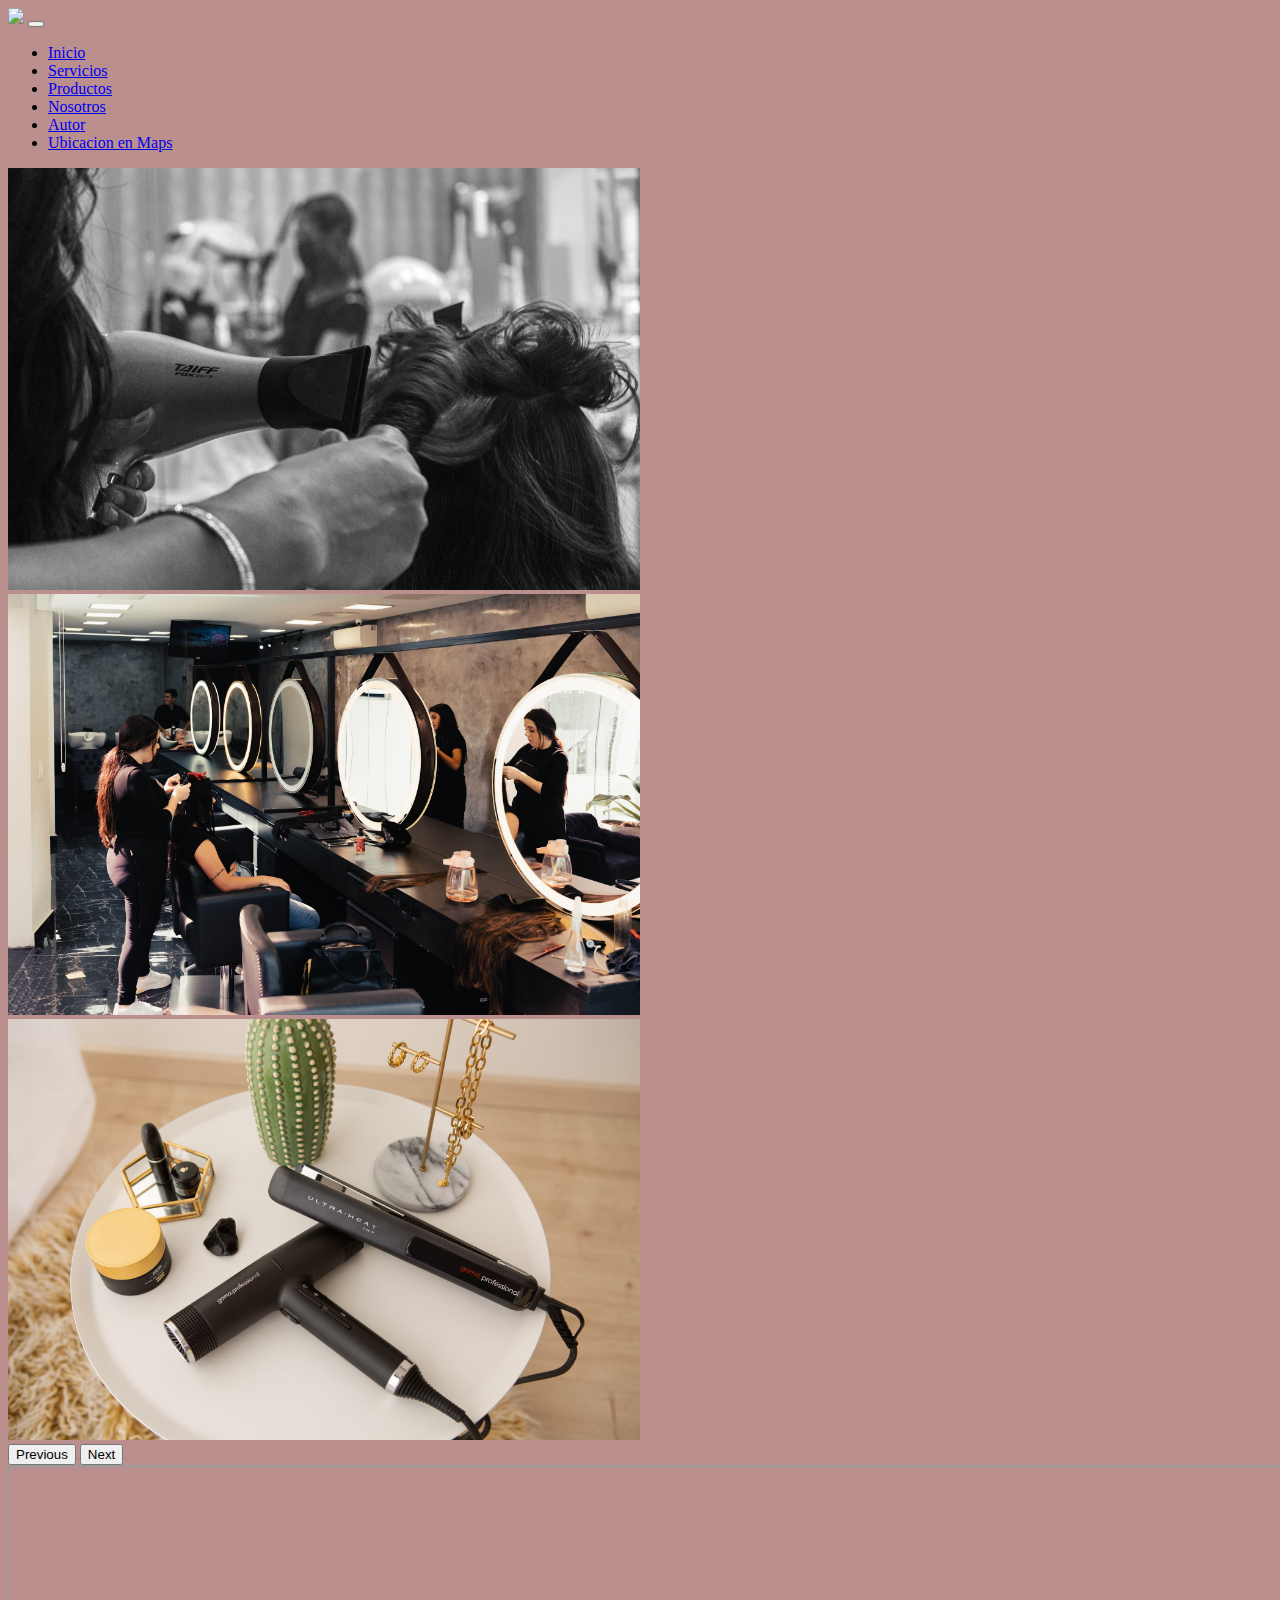
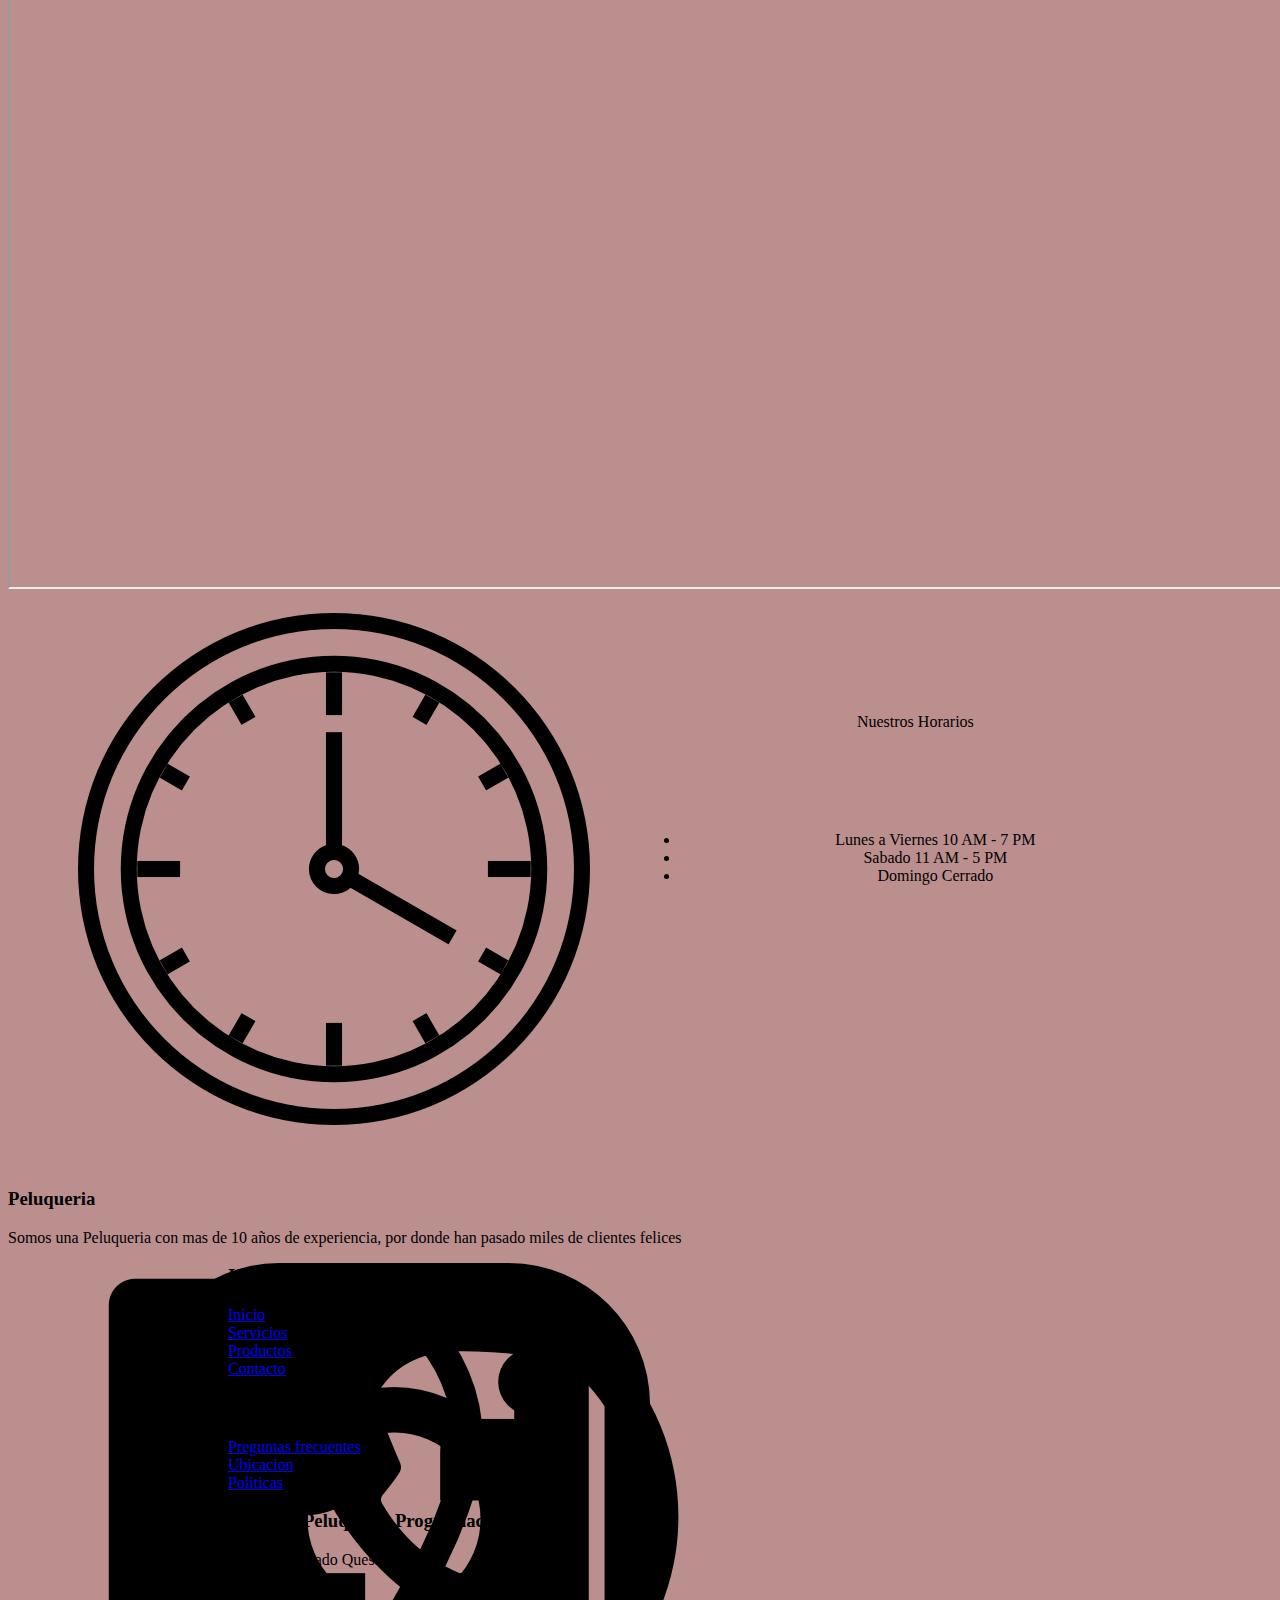
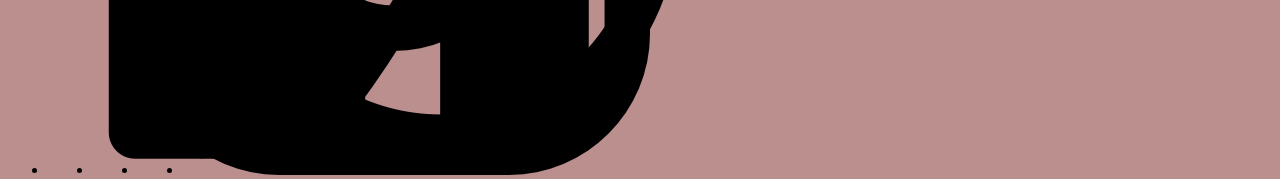
==== index.html @ d00c02da "Carga incial del proyecto" ====
<!DOCTYPE html>
<html lang="en">

<head>
    <meta charset="UTF-8">
    <meta name="viewport" content="width=device-width, initial-scale=1.0">
    <title>Proyecto Peluqueria Progra 4</title>

    <link rel="stylesheet" type="text/css" href="css/estiloinicio.css">
    <!-- Bootstrap CSS v5.2.1 -->
    <link href="https://cdn.jsdelivr.net/npm/bootstrap@5.3.2/dist/css/bootstrap.min.css" rel="stylesheet"
        integrity="sha384-T3c6CoIi6uLrA9TneNEoa7RxnatzjcDSCmG1MXxSR1GAsXEV/Dwwykc2MPK8M2HN" crossorigin="anonymous" />
    <script src="https://cdn.jsdelivr.net/npm/@popperjs/core@2.11.8/dist/umd/popper.min.js"
        integrity="sha384-I7E8VVD/ismYTF4hNIPjVp/Zjvgyol6VFvRkX/vR+Vc4jQkC+hVqc2pM8ODewa9r"
        crossorigin="anonymous"></script>
    <script src="https://cdn.jsdelivr.net/npm/bootstrap@5.3.3/dist/js/bootstrap.min.js"
        integrity="sha384-0pUGZvbkm6XF6gxjEnlmuGrJXVbNuzT9qBBavbLwCsOGabYfZo0T0to5eqruptLy"
        crossorigin="anonymous"></script>
    <!--Maps-->
    <script>
        const CONFIGURATION = {
            "locations": [
                { "title": "Parque Central de Alajuela", "address1": "2Q8P+HFR", "address2": "Provincia de Alajuela, Alajuela, Costa Rica", "coords": { "lat": 10.016610283629392, "lng": -84.21384217790987 }, "placeId": "ChIJnxuHWMT5oI8ReGP3TkV81Fc" }
            ],
            "mapOptions": { "center": { "lat": 38.0, "lng": -100.0 }, "fullscreenControl": true, "mapTypeControl": false, "streetViewControl": false, "zoom": 4, "zoomControl": true, "maxZoom": 17, "mapId": "" },
            "mapsApiKey": "AIzaSyAuSaAMrLUokD4zwnzLTB3huvPaIot9SZs",
            "capabilities": { "input": false, "autocomplete": false, "directions": false, "distanceMatrix": false, "details": false, "actions": false }
        };
    </script>
    <script src="./js/index.js" type="module"></script>


</head>

<body class="body">
    <header>
        <div class="containerNavbar">
            <nav class="navbar navbar-expand-lg">
                <div class="container-fluid">
                    <a class="navbar-brand" href="#"> <img class="logo" id="logo" src="images/logo.png"></a>
                    <button class="navbar-toggler" type="button" data-bs-toggle="collapse" data-bs-target="#navbarNav"
                        aria-controls="navbarNav" aria-expanded="false" aria-label="Toggle navigation">
                        <span class="navbar-toggler-icon"></span>
                    </button>
                    <div class="collapse navbar-collapse" id="navbarNav">
                        <ul class="navbar-nav">
                            <li class="nav-item">
                                <a class="nav-link active" aria-current="page" href="index.html">Inicio</a>
                            </li>
                            <li class="nav-item">
                                <a class="nav-link" href="Servicios.html">Servicios</a>
                            </li>
                            <li class="nav-item">
                                <a class="nav-link" href="Productos.html">Productos</a>
                            </li>
                            <li class="nav-item">
                                <a class="nav-link" href="Acercade.html">Nosotros</a>
                            </li>
                            <li class="nav-item">
                                <a class="nav-link" href="Contacto.html">Autor</a>
                            </li>
                            <li class="nav-item">
                                <a class="nav-link" href="Maps.html">Ubicacion en Maps</a>
                            </li>
                        </ul>
                    </div>
                </div>
            </nav>
        </div>

    </header>

    <section id="carousel">
        <div id="carouselInformativo" class="carousel slide">
            <div class="carousel-inner">
                <div class="carousel-item active">
                    <img src="images/Peluquera1.png" class="imagen-carousel d-block w-100" alt="...">
                </div>
                <div class="carousel-item">
                    <img src="images/Peluquera2.png" class="imagen-carousel d-block w-100" alt="...">
                </div>
                <div class="carousel-item">
                    <img src="images/Peluquera3.png" class="imagen-carousel d-block w-100" alt="...">
                </div>
            </div>
            <button class="carousel-control-prev " type="button" data-bs-target="#carouselInformativo"
                data-bs-slide="prev">
                <span class="carousel-control-prev-icon" aria-hidden="true"></span>
                <span class="visually-hidden bg-dark">Previous</span>
            </button>
            <button class="carousel-control-next" type="button" data-bs-target="#carouselInformativo"
                data-bs-slide="next">
                <span class="carousel-control-next-icon" aria-hidden="true"></span>
                <span class="visually-hidden">Next</span>
            </button>
        </div>
    </section>

    <section id="Video">
        <div class="video col">
            <div class="col">
                <iframe class="Videoiframe" src="https://www.youtube.com/embed/tHkToc2qX58?controls=0">
                </iframe>
            </div>
        </div>
    </section>

    <section id="Maps">
        <div class="Maps">
            <!--  
            <script type="module" src="https://unpkg.com/@googlemaps/extended-component-library@0.6"></script>
            <gmpx-api-loader key="AIzaSyAuSaAMrLUokD4zwnzLTB3huvPaIot9SZs" solution-channel="GMP_QB_locatorplus_v10_c"></gmpx-api-loader>
            <gmpx-store-locator map-id="DEMO_MAP_ID"></gmpx-store-locator>
        -->

        </div>
    </section>

    <section id="Horario/Contactos">
        <div class="Horario">

            <div class="itemfloat">
                <img src="images/Reloj Horario.png" class="img-fluid">
            </div>

            <div class="itemfloat">
                <div class="titulofloat ">Nuestros Horarios</div>
                <ul class="list-unstyled">
                    <li>
                        <a>Lunes a Viernes 10 AM - 7 PM</a>
                    </li>
                    <li>
                        <a>Sabado 11 AM - 5 PM</a>
                    </li>
                    <li>
                        <a>Domingo Cerrado</a>
                    </li>
                </ul>
            </div>

        </div>

        
    </section>


    <footer id="footer">

        <div class="Espacio">

            <div class="row">

                <div class="col-12 col-md-3 col-lg-3 col-sm-4 mb-4 ">
                    <div class="footer-menu">
                        <h3>Peluqueria</h3>
                        <p class="blog-paragraph fs-6 mt-3">Somos una Peluqueria con mas de 10 años de experiencia, por
                            donde han pasado miles de clientes felices</p>
                        <div class="row">
                            <ul class="social_icon list-unstyled col text-center mt-3">
                                <li><a href="https://maps.app.goo.gl/kfXF5UTPAgE2t9Ks8"><img
                                            src="images/marcador-de-posicion.png" alt="Maps"
                                            class="img-fluid imagen-contacto"></a></li>
                                <li><a href="https://www.facebook.com"><img src="images/facebook.png" alt="Facebook"
                                            class="img-fluid imagen-contacto"></a></li>
                                <li><a href="https://www.instagram.com"><img src="images/instagram.png" alt="Instagram"
                                            class="img-fluid imagen-contacto"></a></li>
                                <li><a
                                        href="https://wa.me/50683130640?text=Hola%2C%20me%20gustar%C3%ADa%20obtener%20m%C3%A1s%20informaci%C3%B3n%20sobre%20tus%20productos"><img
                                            src="images/whatsapp.png" alt="WhatsApp"
                                            class="img-fluid imagen-contacto"></a></li>
                            </ul>
                        </div>
                    </div>
                </div>
                <div class="col-12 col-md-3 col-lg-3 col-sm-4 mb-4 ">
                    <div class="footer-menu">
                        <h3>Inicio</h3>
                        <ul class="menu-list list-unstyled">
                            <li class="menu-item">
                                <a href="#" class="nav-link">Inicio</a>
                            </li>
                            <li class="menu-item">
                                <a href="#" class="nav-link">Servicios</a>
                            </li>
                            <li class="menu-item">
                                <a href="#" class="nav-link">Productos</a>
                            </li>
                            <li class="menu-item">
                                <a href="#" class="nav-link">Contacto</a>
                            </li>
                        </ul>
                    </div>
                </div>
                <div class="col-12 col-md-3 col-lg-3 col-sm-4 mb-4 ">
                    <div class="footer-menu">
                        <h3>Informacion</h5>
                            <ul class="menu-list list-unstyled">
                                <li class="menu-item">
                                    <a href="#" class="nav-link">Preguntas frecuentes</a>
                                </li>
                                <li class="menu-item">
                                    <a href="#" class="nav-link">Ubicacion</a>
                                </li>
                                <li class="menu-item">
                                    <a href="#" class="nav-link">Politicas</a>
                                </li>
                            </ul>
                    </div>
                </div>
                <div class="col-12 col-md-3 col-lg-3 col-sm-4 mb-4 ">
                    <div>
                        <h3>Proyecto Peluqueria Programacion 4</h3>
                        <p class="blog-paragraph fs-6">Marlon Alvarado Quesada</p>
                    </div>
                </div>
            </div>
        </div>
    </footer>



</body>

</html>
---- css/estiloinicio.css ----
.body{
    background-color: rosybrown;
}

/*Horario/Contactos*/
.Horario{
    width: 100%;
    overflow: hidden;
    padding: 20px;
    box-sizing: border-box;
}
.Contactos{
    width: 100%;
    overflow: hidden;
    padding: 20px;
    box-sizing: border-box;
}
.itemfloat{
    float: left;
    width: 45%;
    margin-left: 2.5%;
    box-sizing: border-box;
    margin-bottom: 20px;
    text-align: center;
}
.itemfloat:nth-child(1n){
    margin-right: 0px;
}
.titulofloat{
    margin-top: 100px;
    margin-bottom: 100px;
}


@media (max-width: 768px){
    .itemfloat{
        width: 100%;
    }
}

.redes{
    text-align: center;
}

.social_icon ul{
    margin: 0px;
    padding: 40px;
    display: inline-flex;
    text-align: center;
}
.social_icon li{
    float: left;
    padding-right: 5px;
    width: 40px;
    height: auto;
    text-align: center;
}

/*Horario/Contactos*/

/*Carousel*/
.imagen-carousel{
    width: 50%;
    height: auto;
    text-align: center;
}
/*Carousel*/

/*otros*/
.Videoiframe{
    width: 1280px; 
    height: 720px;
}

/*otros*/
.logo{
    width: 100px;
    height: auto;
}



gmpx-store-locator {
  width: 100%;
  height: 100%;

  /* These parameters customize the appearance of Locator Plus. See the documentation at
     https://github.com/googlemaps/extended-component-library/blob/main/src/store_locator/README.md
     for more information. */
  --gmpx-color-surface: #fff;
  --gmpx-color-on-surface: #212121;
  --gmpx-color-on-surface-variant: #757575;
  --gmpx-color-primary: #1967d2;
  --gmpx-color-outline: #e0e0e0;
  --gmpx-fixed-panel-width-row-layout: 28.5em;
  --gmpx-fixed-panel-height-column-layout: 65%;
  --gmpx-font-family-base: "Roboto", sans-serif;
  --gmpx-font-family-headings: "Roboto", sans-serif;
  --gmpx-font-size-base: 0.875rem;
  --gmpx-hours-color-open: #188038;
  --gmpx-hours-color-closed: #d50000;
  --gmpx-rating-color: #ffb300;
  --gmpx-rating-color-empty: #e0e0e0;
}
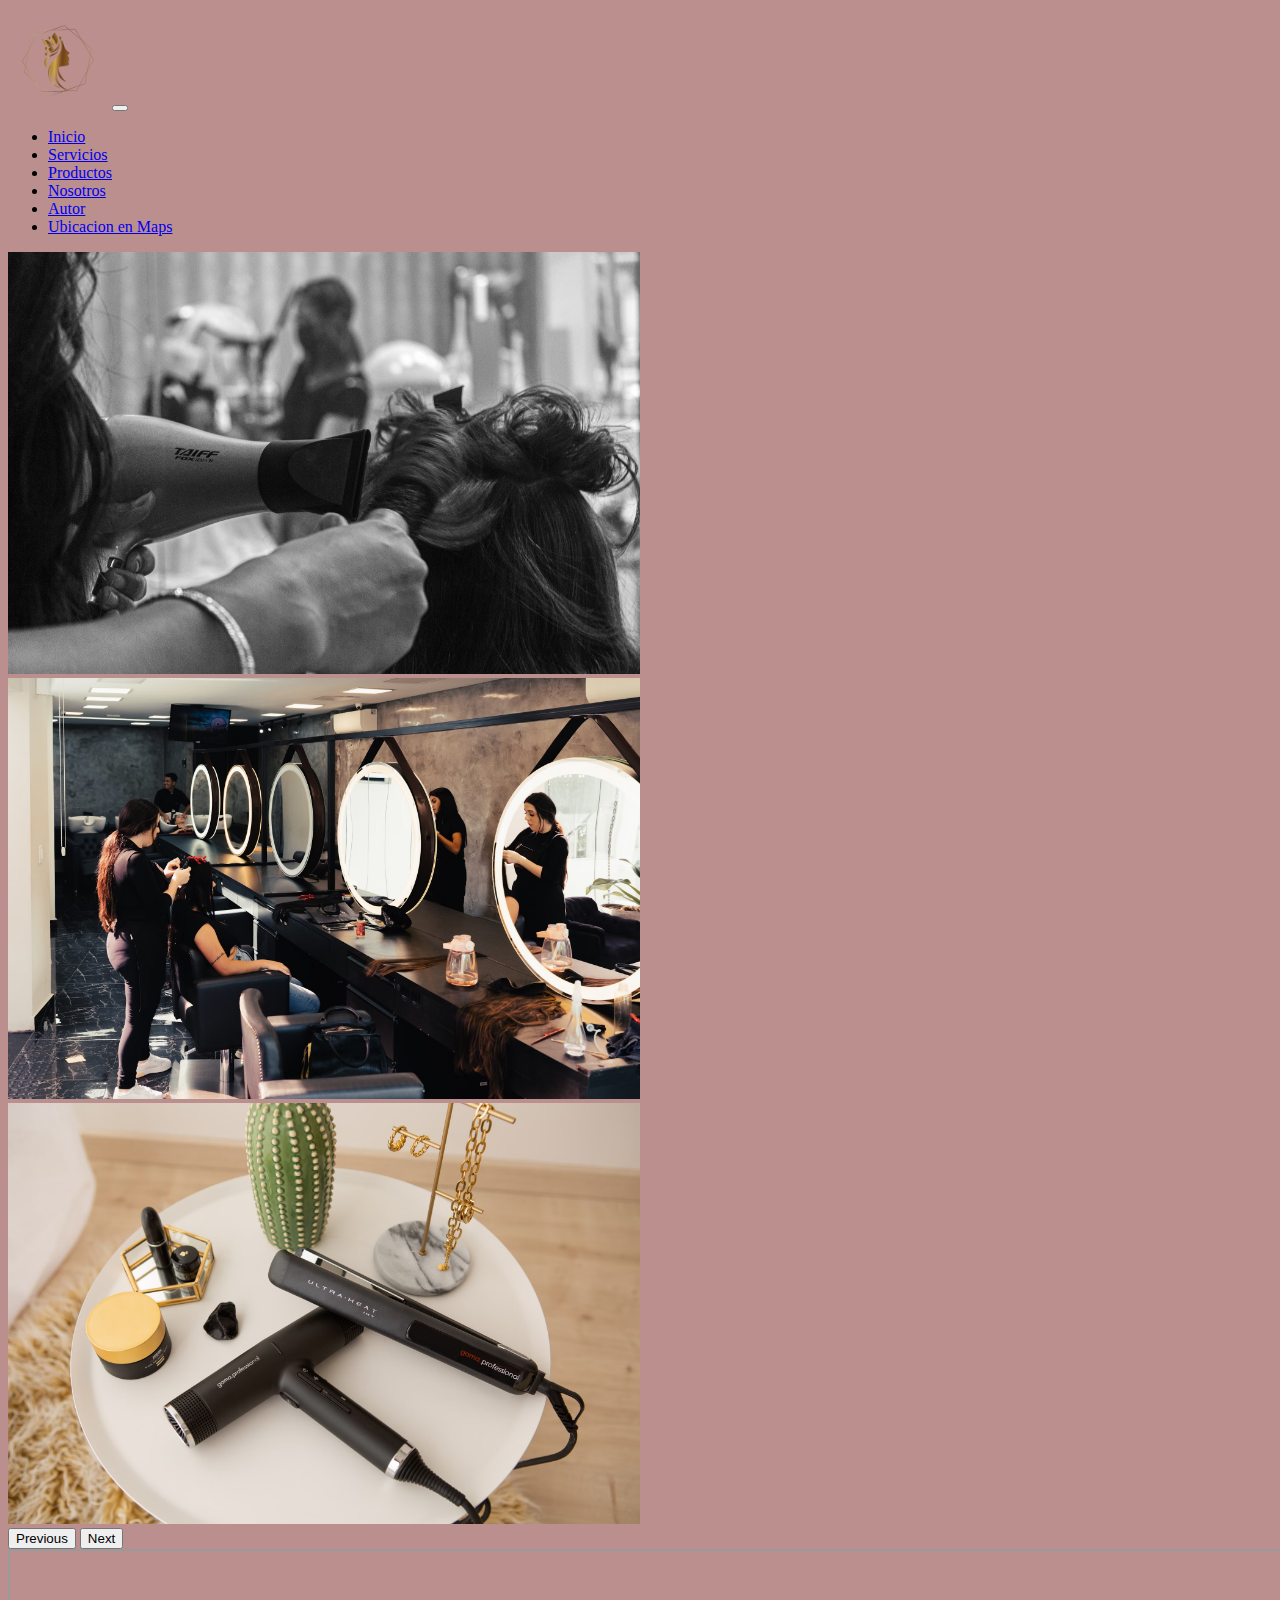
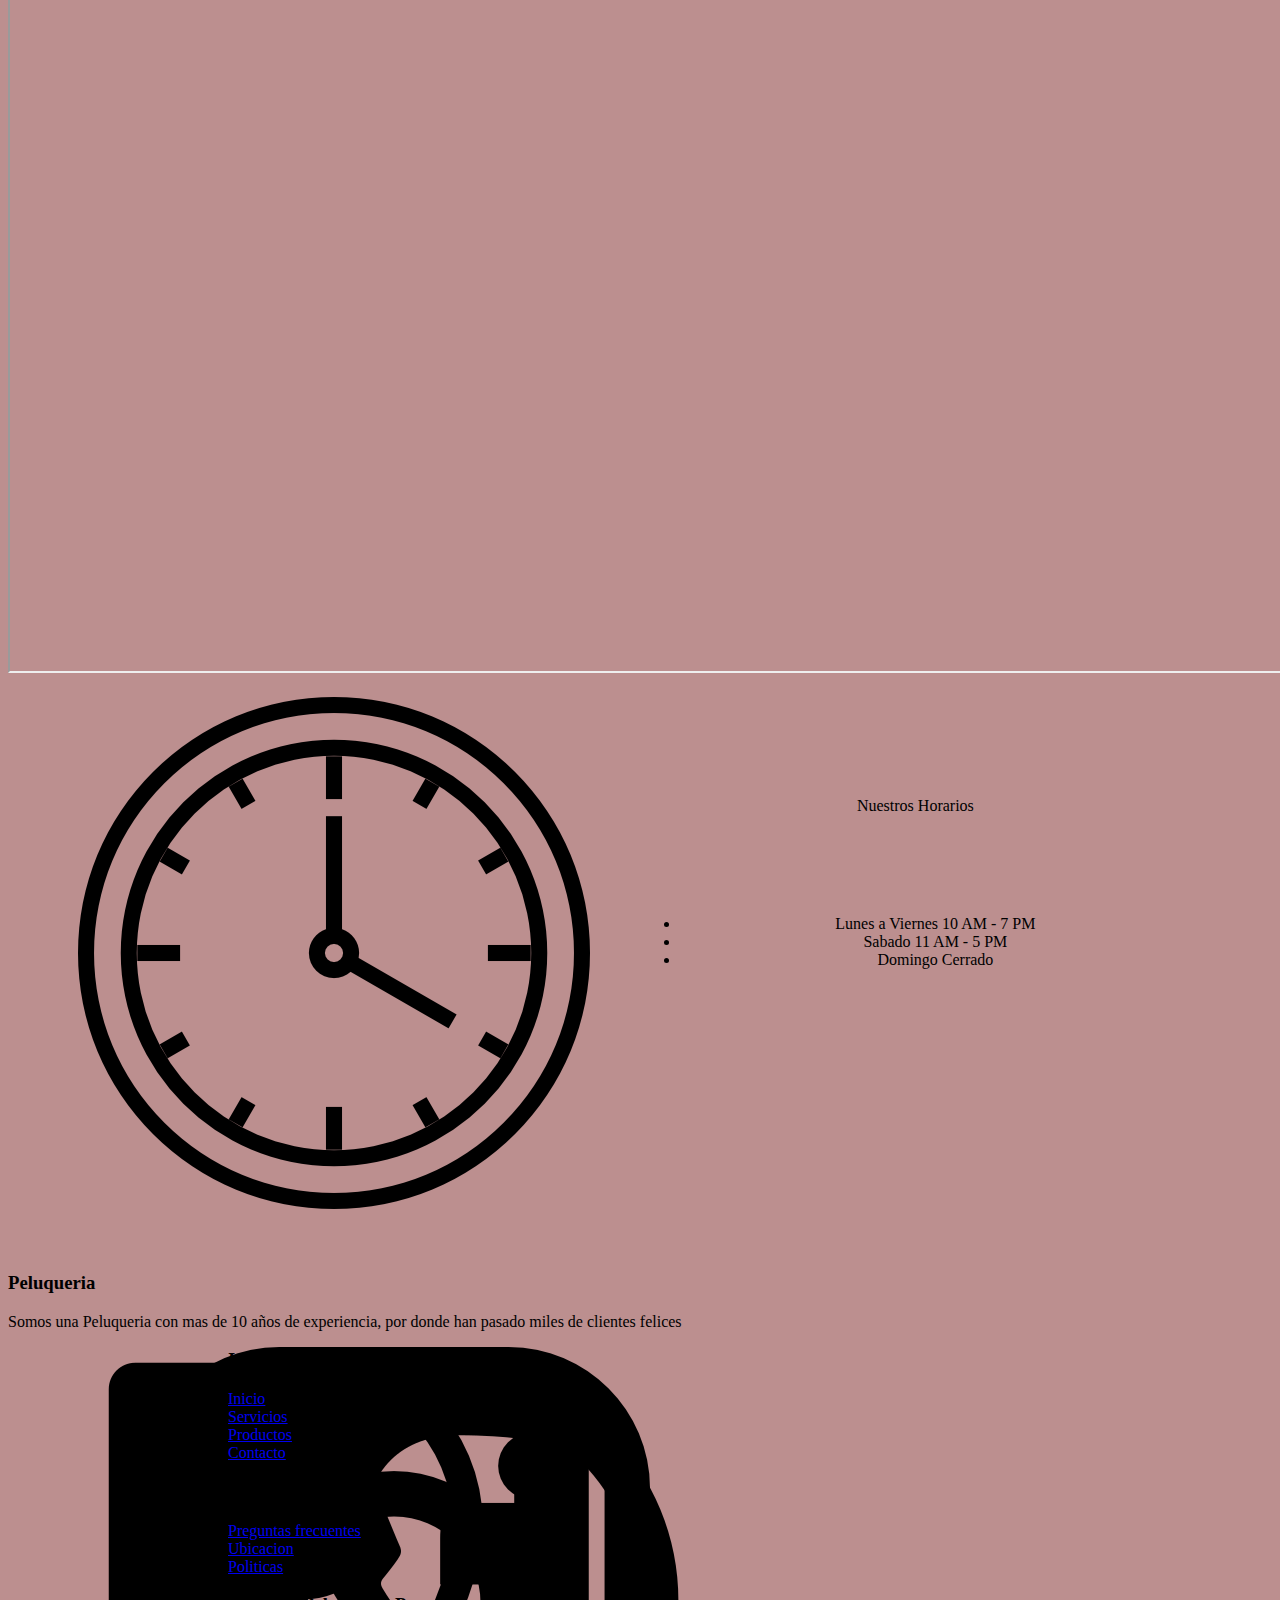
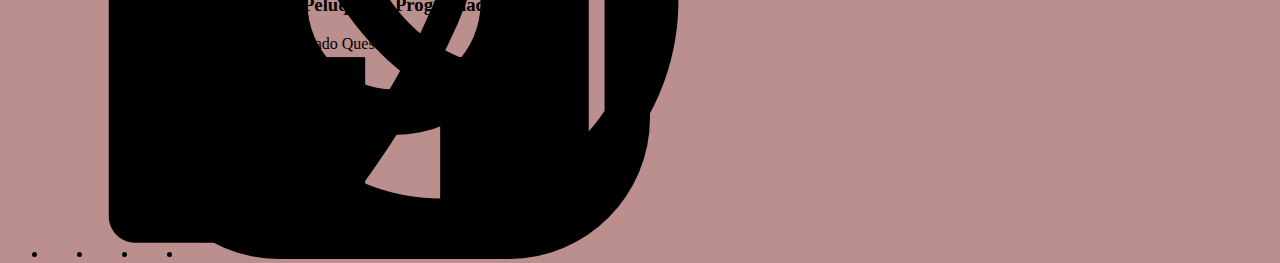
==== commit 10c03daf: "Logo" ====
--- a/index.html
+++ b/index.html
@@ -37,7 +37,7 @@
         <div class="containerNavbar">
             <nav class="navbar navbar-expand-lg">
                 <div class="container-fluid">
-                    <a class="navbar-brand" href="#"> <img class="logo" id="logo" src="images/logo.png"></a>
+                    <a class="navbar-brand" href="#"> <img class="logo" id="logo" src="images/Logo.png"></a>
                     <button class="navbar-toggler" type="button" data-bs-toggle="collapse" data-bs-target="#navbarNav"
                         aria-controls="navbarNav" aria-expanded="false" aria-label="Toggle navigation">
                         <span class="navbar-toggler-icon"></span>
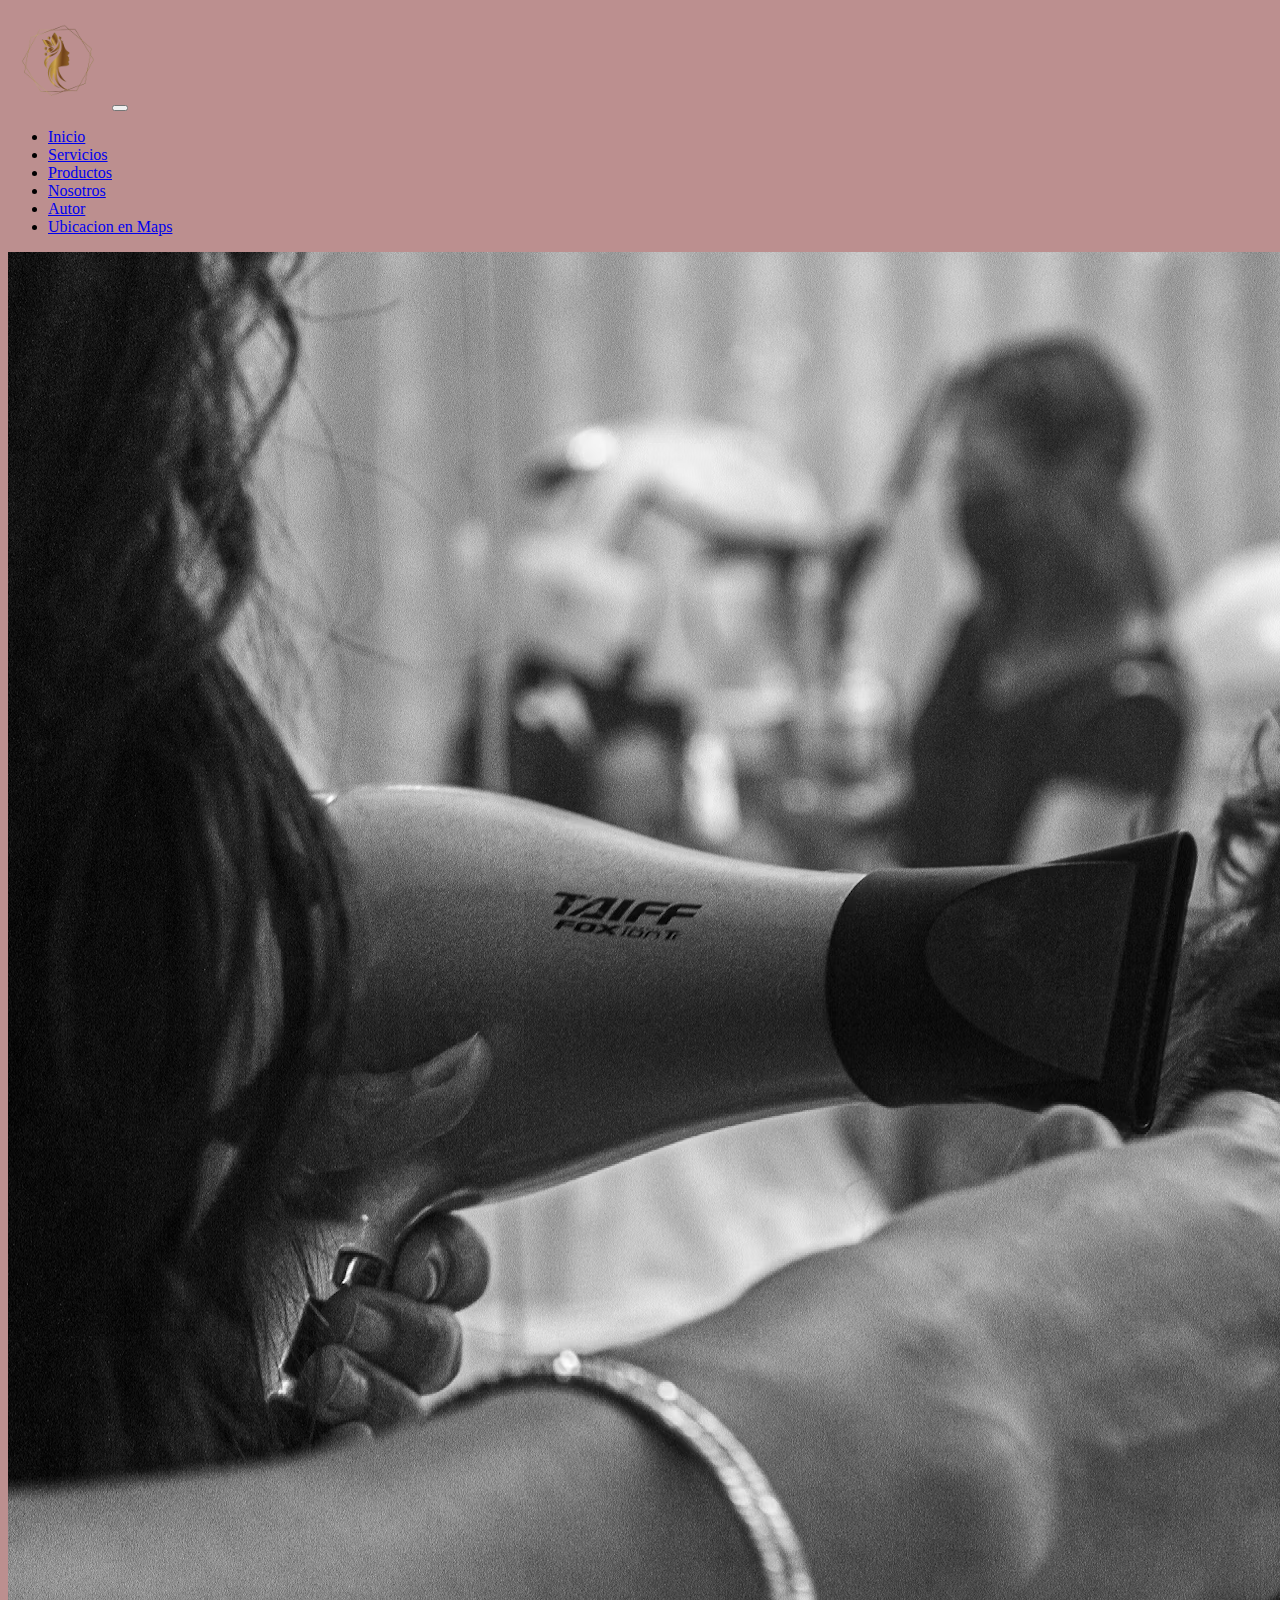
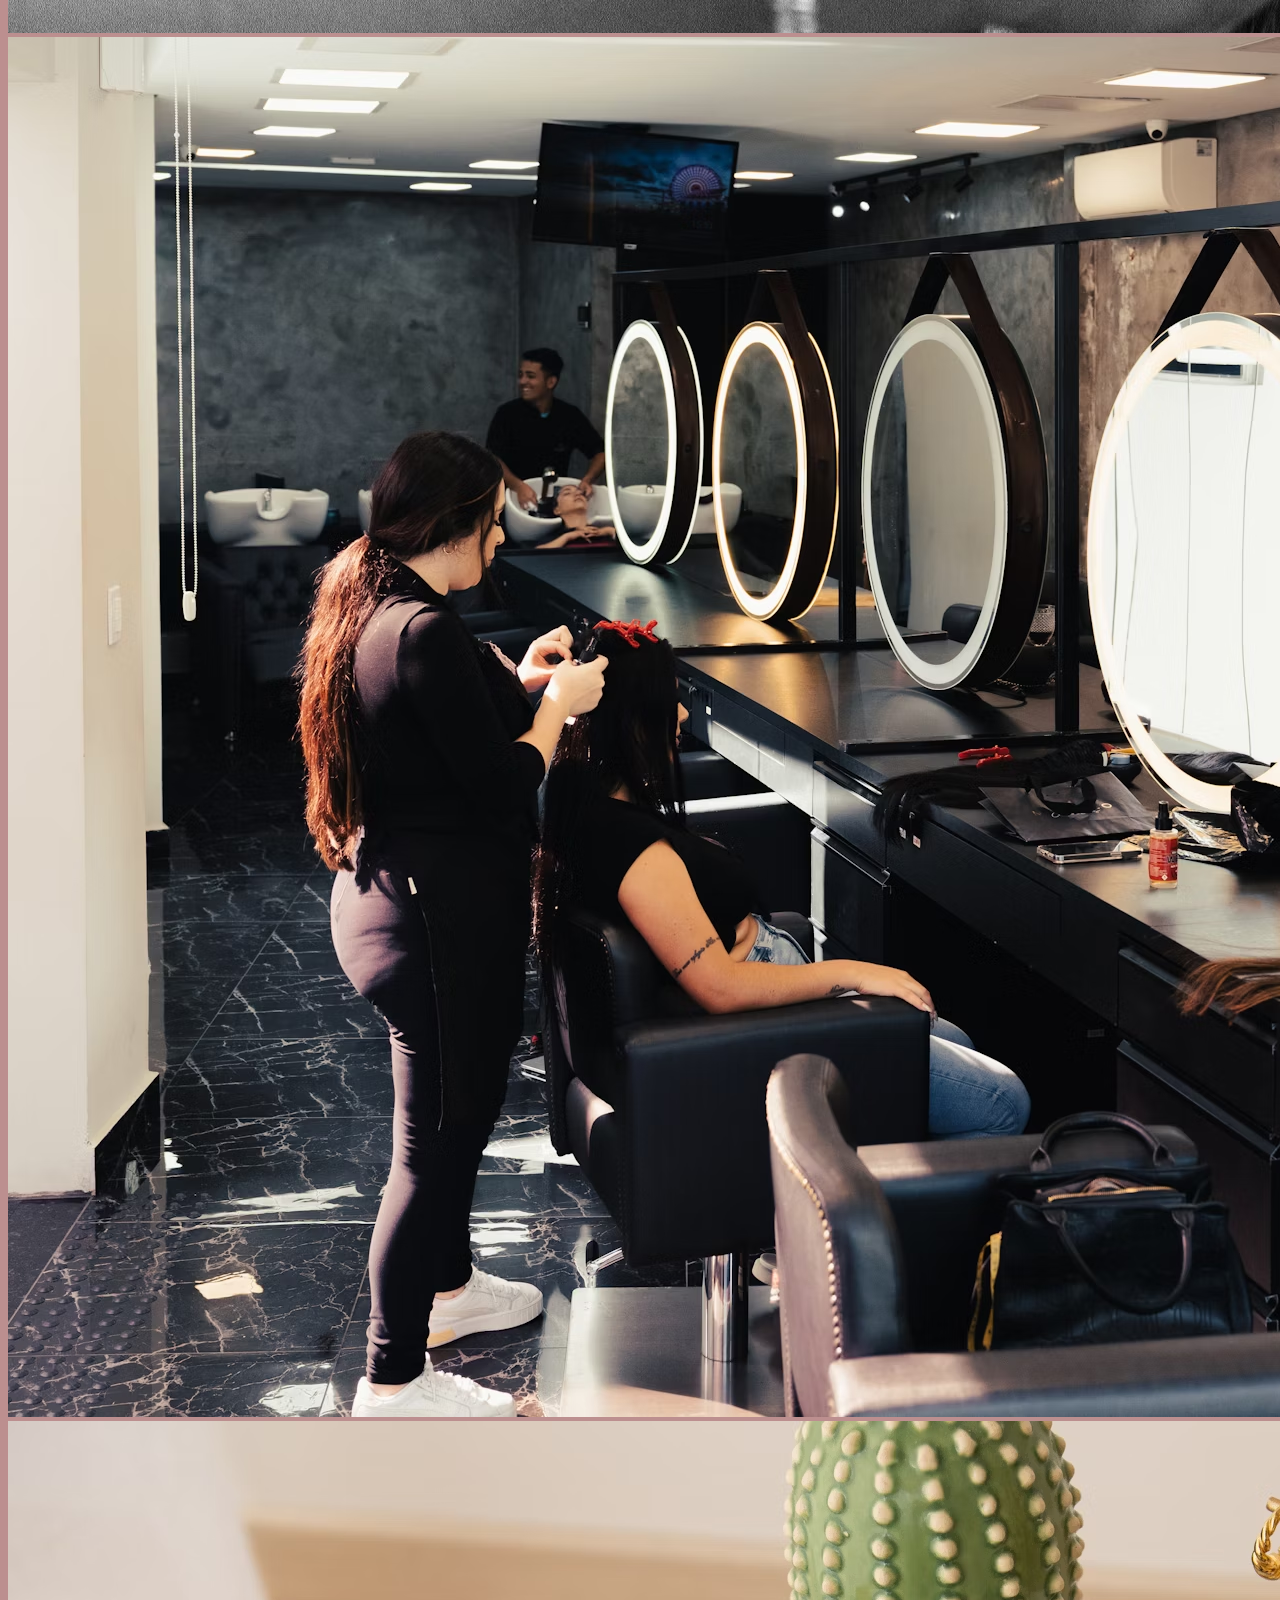
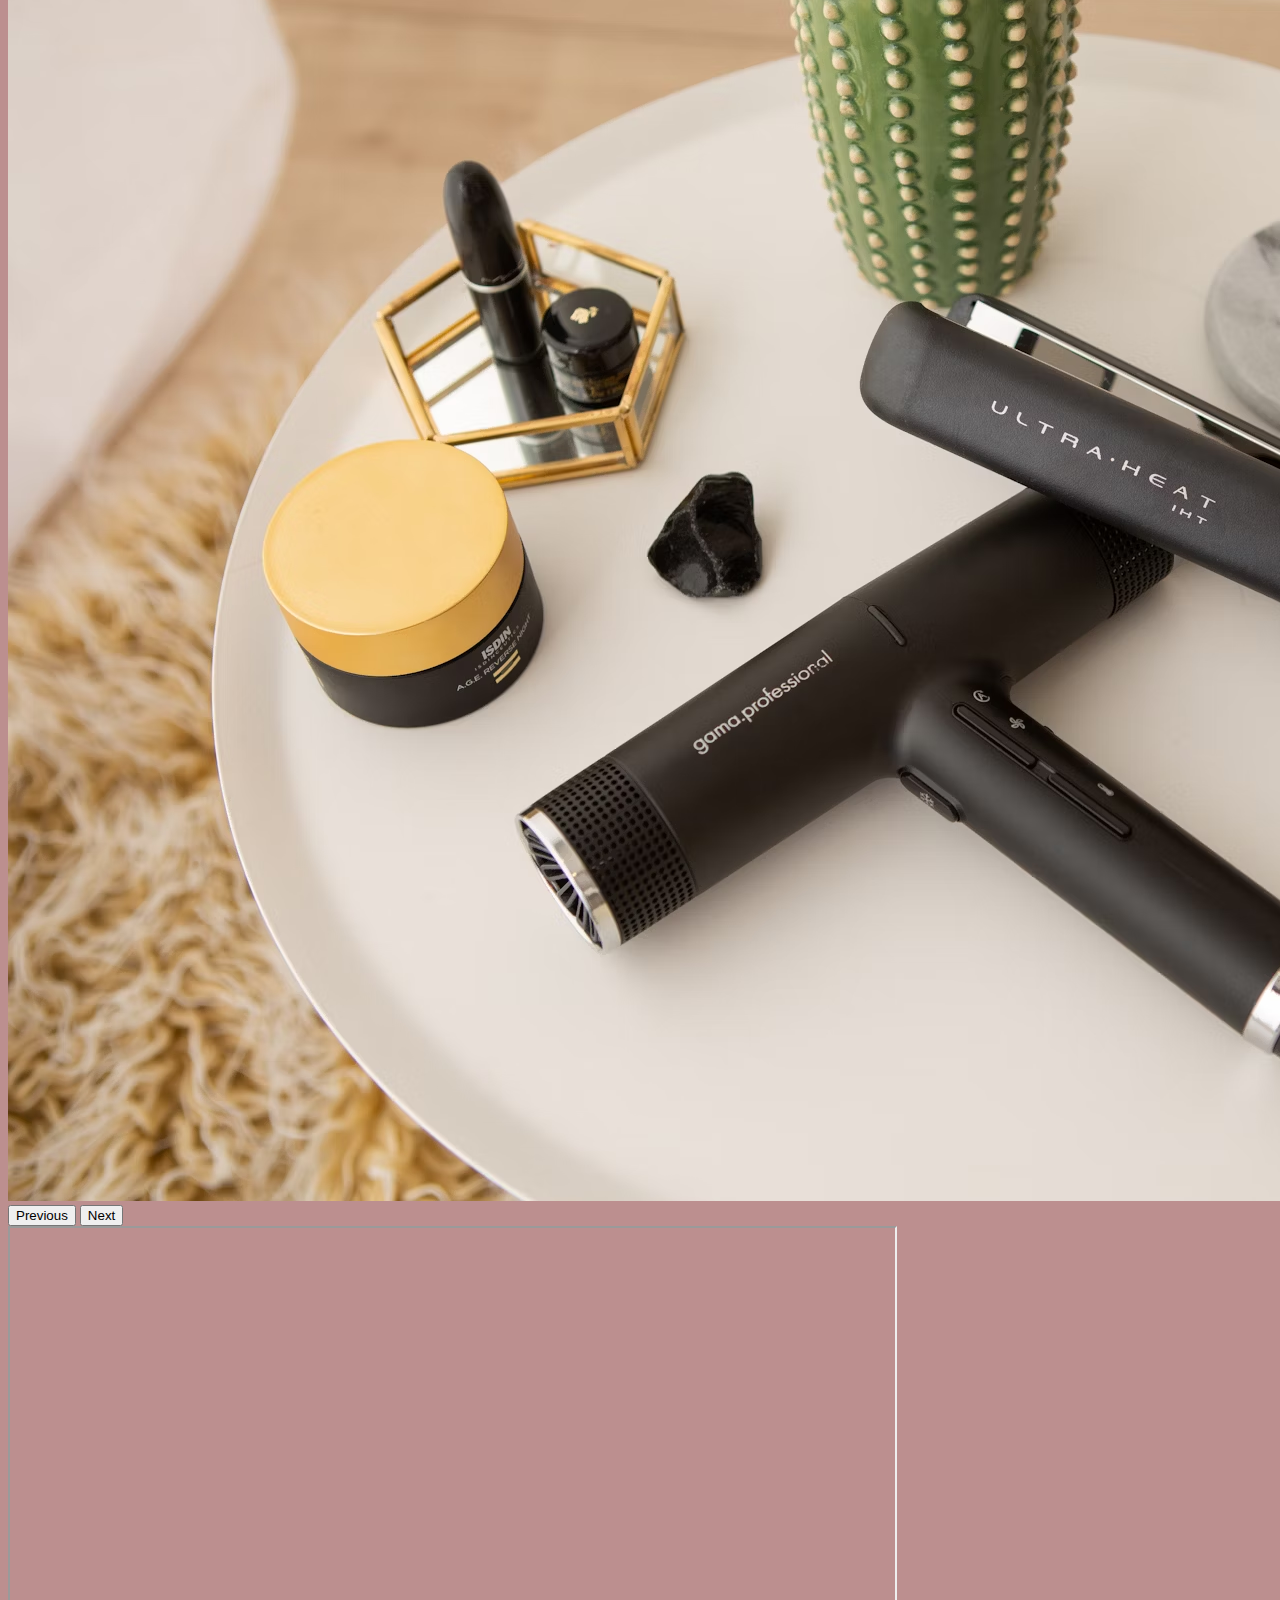
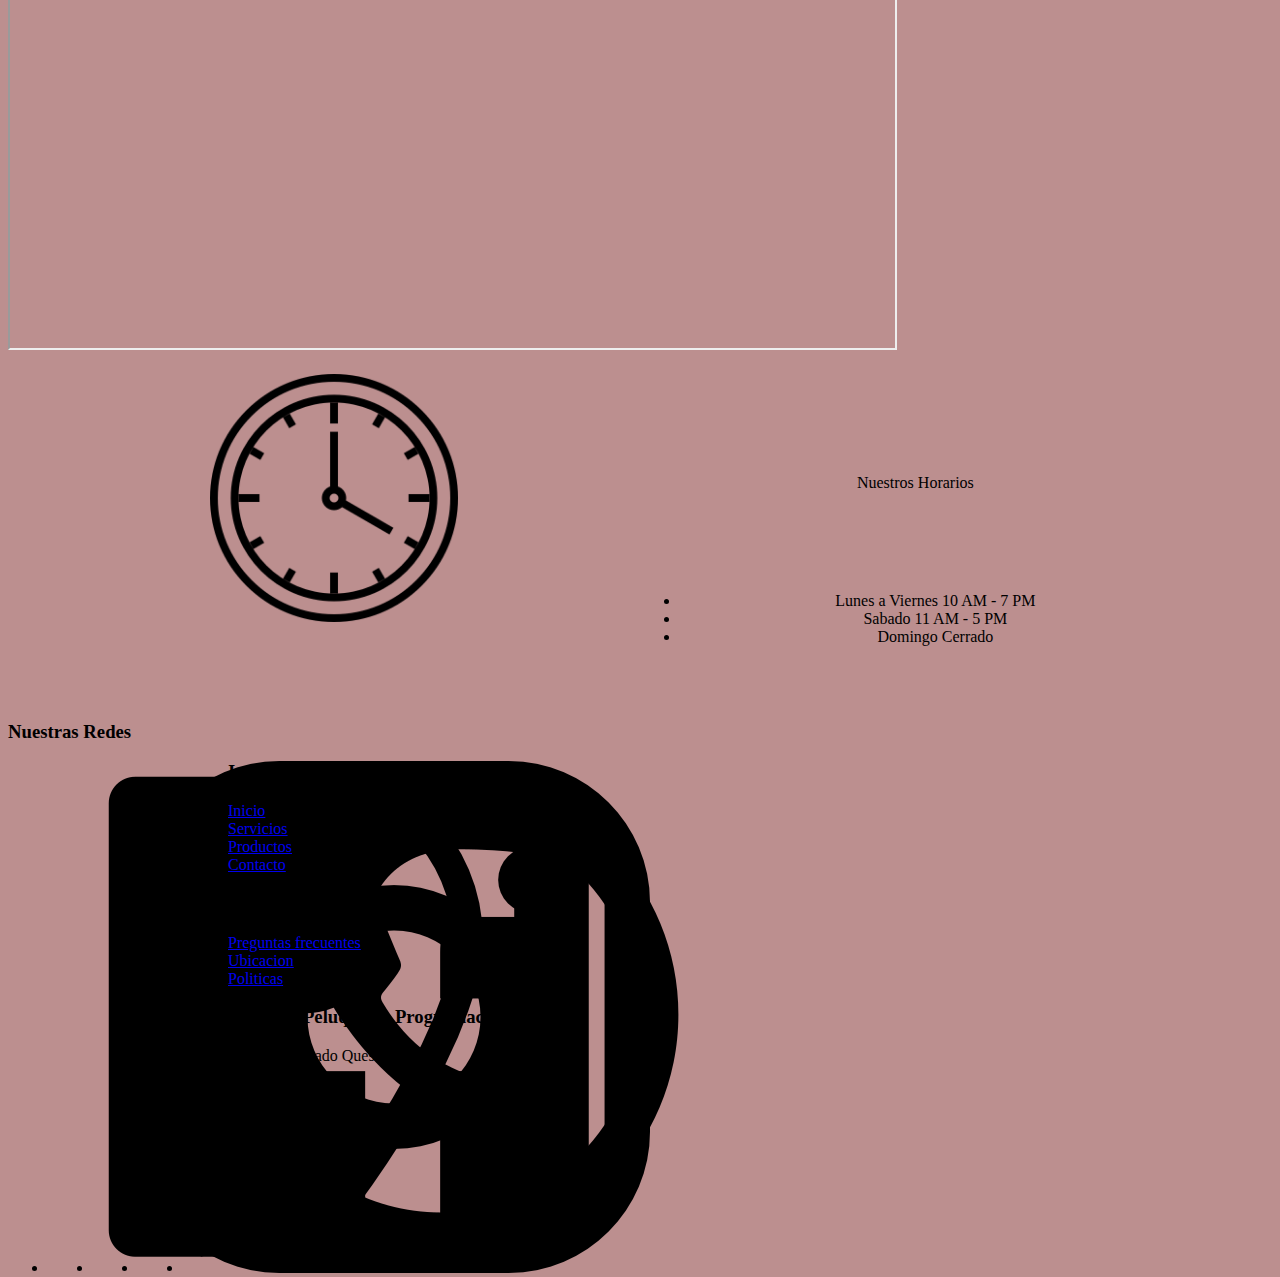
==== commit ea2fb391: "Cambios" ====
--- a/index.html
+++ b/index.html
@@ -70,34 +70,38 @@
 
     </header>
 
-    <section id="carousel">
-        <div id="carouselInformativo" class="carousel slide">
-            <div class="carousel-inner">
-                <div class="carousel-item active">
-                    <img src="images/Peluquera1.png" class="imagen-carousel d-block w-100" alt="...">
-                </div>
-                <div class="carousel-item">
-                    <img src="images/Peluquera2.png" class="imagen-carousel d-block w-100" alt="...">
-                </div>
-                <div class="carousel-item">
-                    <img src="images/Peluquera3.png" class="imagen-carousel d-block w-100" alt="...">
-                </div>
-            </div>
-            <button class="carousel-control-prev " type="button" data-bs-target="#carouselInformativo"
-                data-bs-slide="prev">
-                <span class="carousel-control-prev-icon" aria-hidden="true"></span>
-                <span class="visually-hidden bg-dark">Previous</span>
-            </button>
-            <button class="carousel-control-next" type="button" data-bs-target="#carouselInformativo"
-                data-bs-slide="next">
-                <span class="carousel-control-next-icon" aria-hidden="true"></span>
-                <span class="visually-hidden">Next</span>
-            </button>
-        </div>
-    </section>
+
+        <div class="row text-center align-content-center m-5">
+            <div class="col w-75">
+                <div id="carouselInformativo" class="carousel slide">
+                    <div class="carousel-inner">
+                        <div class="carousel-item active">
+                            <img src="images/Peluquera1.png" class="imagen-carousel d-block w-100" alt="...">
+                        </div>
+                        <div class="carousel-item">
+                            <img src="images/Peluquera2.png" class="imagen-carousel d-block w-100" alt="...">
+                        </div>
+                        <div class="carousel-item">
+                            <img src="images/Peluquera3.png" class="imagen-carousel d-block w-100" alt="...">
+                        </div>
+                    </div>
+                    <button class="carousel-control-prev " type="button" data-bs-target="#carouselInformativo"
+                        data-bs-slide="prev">
+                        <span class="carousel-control-prev-icon" aria-hidden="true"></span>
+                        <span class="visually-hidden bg-dark">Previous</span>
+                    </button>
+                    <button class="carousel-control-next" type="button" data-bs-target="#carouselInformativo"
+                        data-bs-slide="next">
+                        <span class="carousel-control-next-icon" aria-hidden="true"></span>
+                        <span class="visually-hidden">Next</span>
+                    </button>
+                </div>
+            </div>
+        </div>
+
 
     <section id="Video">
-        <div class="video col">
+        <div class="video col text-center m-5">
             <div class="col">
                 <iframe class="Videoiframe" src="https://www.youtube.com/embed/tHkToc2qX58?controls=0">
                 </iframe>
@@ -105,22 +109,12 @@
         </div>
     </section>
 
-    <section id="Maps">
-        <div class="Maps">
-            <!--  
-            <script type="module" src="https://unpkg.com/@googlemaps/extended-component-library@0.6"></script>
-            <gmpx-api-loader key="AIzaSyAuSaAMrLUokD4zwnzLTB3huvPaIot9SZs" solution-channel="GMP_QB_locatorplus_v10_c"></gmpx-api-loader>
-            <gmpx-store-locator map-id="DEMO_MAP_ID"></gmpx-store-locator>
-        -->
-
-        </div>
-    </section>
 
     <section id="Horario/Contactos">
         <div class="Horario">
 
             <div class="itemfloat">
-                <img src="images/Reloj Horario.png" class="img-fluid">
+                <img src="images/Reloj Horario.png" class="imagenReloj img-fluid">
             </div>
 
             <div class="itemfloat">
@@ -152,9 +146,7 @@
 
                 <div class="col-12 col-md-3 col-lg-3 col-sm-4 mb-4 ">
                     <div class="footer-menu">
-                        <h3>Peluqueria</h3>
-                        <p class="blog-paragraph fs-6 mt-3">Somos una Peluqueria con mas de 10 años de experiencia, por
-                            donde han pasado miles de clientes felices</p>
+                        <h3>Nuestras Redes</h3>
                         <div class="row">
                             <ul class="social_icon list-unstyled col text-center mt-3">
                                 <li><a href="https://maps.app.goo.gl/kfXF5UTPAgE2t9Ks8"><img
@@ -177,16 +169,16 @@
                         <h3>Inicio</h3>
                         <ul class="menu-list list-unstyled">
                             <li class="menu-item">
-                                <a href="#" class="nav-link">Inicio</a>
-                            </li>
-                            <li class="menu-item">
-                                <a href="#" class="nav-link">Servicios</a>
-                            </li>
-                            <li class="menu-item">
-                                <a href="#" class="nav-link">Productos</a>
-                            </li>
-                            <li class="menu-item">
-                                <a href="#" class="nav-link">Contacto</a>
+                                <a href="index.html" class="nav-link">Inicio</a>
+                            </li>
+                            <li class="menu-item">
+                                <a href="Servicios.html" class="nav-link">Servicios</a>
+                            </li>
+                            <li class="menu-item">
+                                <a href="Productos.html" class="nav-link">Productos</a>
+                            </li>
+                            <li class="menu-item">
+                                <a href="Acercade.html" class="nav-link">Contacto</a>
                             </li>
                         </ul>
                     </div>
--- a/css/estiloinicio.css
+++ b/css/estiloinicio.css
@@ -22,6 +22,10 @@
     box-sizing: border-box;
     margin-bottom: 20px;
     text-align: center;
+}
+.imagenReloj{
+    width: 45%;
+    height: auto;
 }
 .itemfloat:nth-child(1n){
     margin-right: 0px;
@@ -58,17 +62,9 @@
 
 /*Horario/Contactos*/
 
-/*Carousel*/
-.imagen-carousel{
-    width: 50%;
-    height: auto;
-    text-align: center;
-}
-/*Carousel*/
-
 /*otros*/
 .Videoiframe{
-    width: 1280px; 
+    width: 70%; 
     height: 720px;
 }
 
